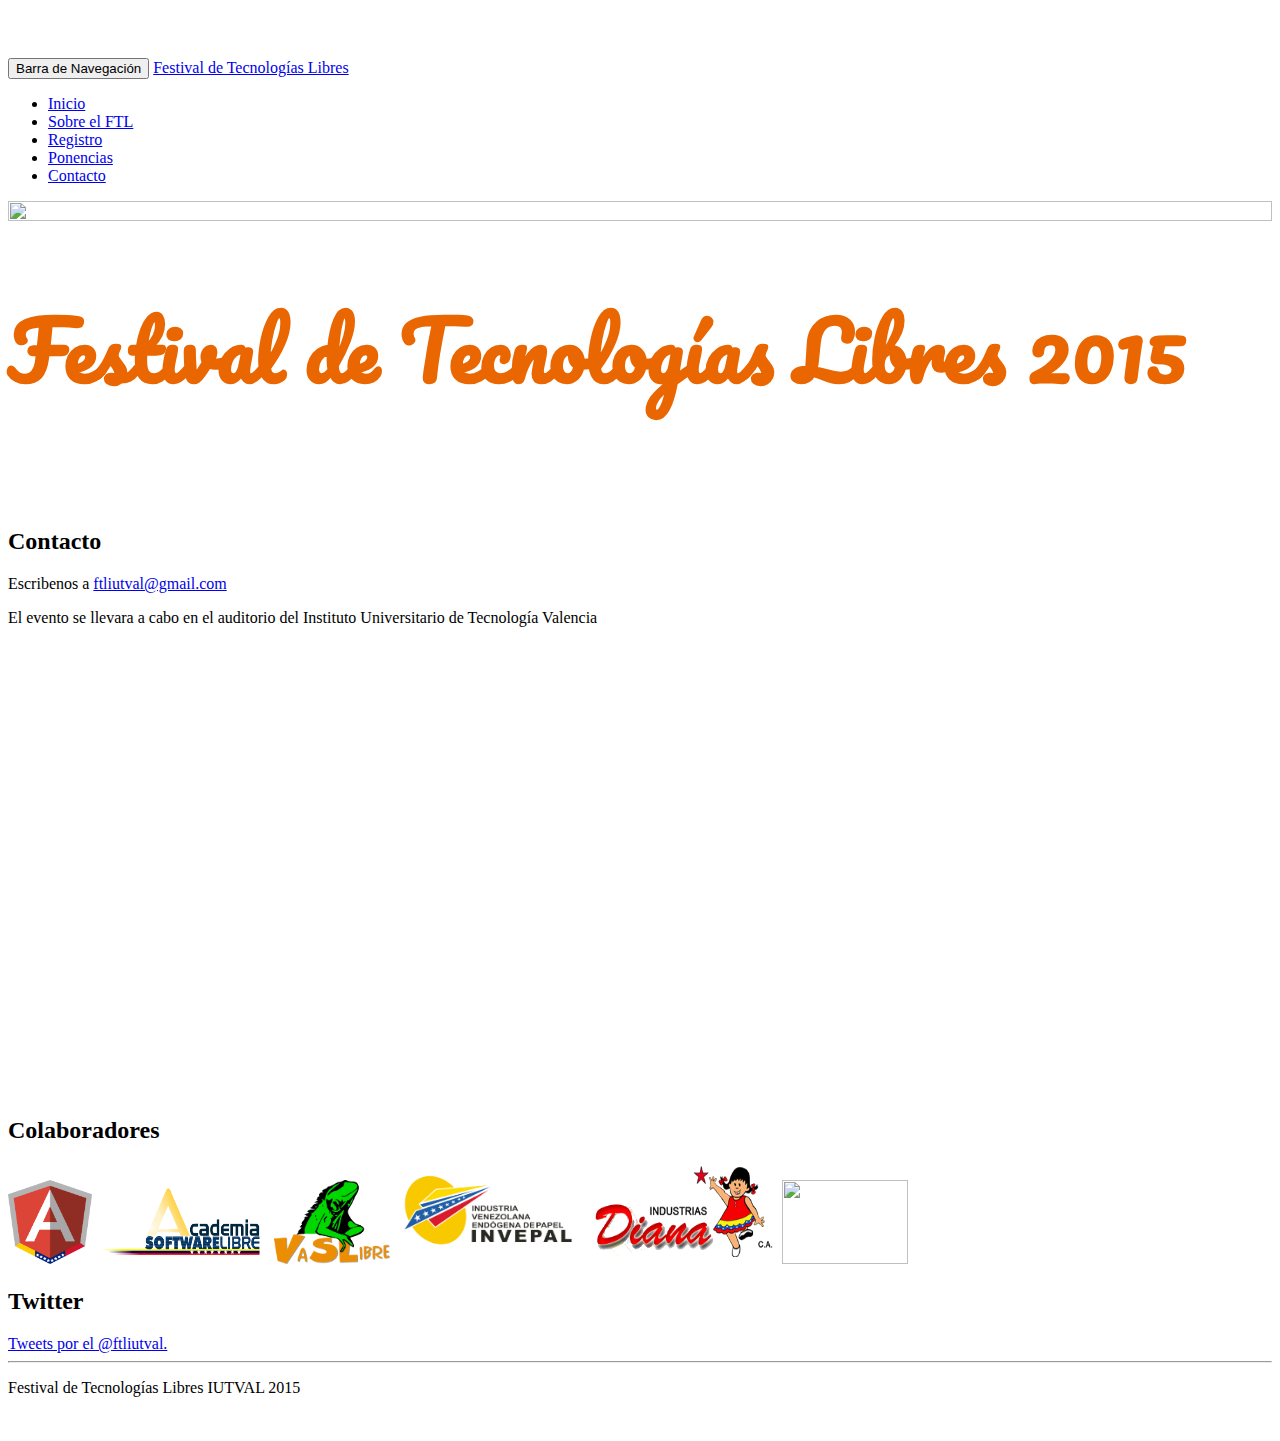
==== contacto.html @ 71490a21 "Correcion en los enlaces de colaboradores y eliminacion del ')' que parecia en el footer" ====
<!doctype html>
<!--[if lt IE 7]>      <html class="no-js lt-ie9 lt-ie8 lt-ie7" lang=""> <![endif]-->
<!--[if IE 7]>         <html class="no-js lt-ie9 lt-ie8" lang=""> <![endif]-->
<!--[if IE 8]>         <html class="no-js lt-ie9" lang=""> <![endif]-->
<!--[if gt IE 8]><!-->
<html class="no-js" lang="es">
<!--<![endif]-->
  <head>
    <meta charset="utf-8">
    <meta http-equiv="X-UA-Compatible" content="IE=edge,chrome=1">
    <title>..::Festival de Tecnologías Libres IUTVAL 2015::..</title>
    <meta name="description" content="Festival de Tecnoloías Libres">
    <meta name="keywords" content="Software Libre, Técnologias Libres, GNU, Linux" >
		<meta name="author" content="Fernando Parada" >
    <meta name="viewport" content="width=device-width, initial-scale=1">
    <link rel="apple-touch-icon" href="apple-touch-icon.png">

    <link rel="stylesheet" href="css/bootstrap.min.css">
    <link rel="stylesheet" href="css/bootstrap-theme.min.css">
    <link rel="stylesheet" href="css/main.css">
    <link rel="stylesheet" href="css/animate.css">
    <link rel="stylesheet" href="css/letras.css">
    <link rel="stylesheet" href="css/font-awesome.min.css">

    <script src="js/vendor/modernizr-2.8.3-respond-1.4.2.min.js"></script>

    <link href='http://fonts.googleapis.com/css?family=Pacifico' rel='stylesheet' type='text/css'>
    <link href='http://fonts.googleapis.com/css?family=Lato:300,400,700' rel='stylesheet' type='text/css'>
  </head>
  <body>
    <!--[if lt IE 8]>
        <p class="browserupgrade">You are using an <strong>outdated</strong> browser. Please <a href="http://browsehappy.com/">upgrade your browser</a> to improve your experience.</p>
    <![endif]-->
    <nav class="navbar navbar-inverse navbar-fixed-top" role="navigation">
      <div class="container">
        <div class="navbar-header">
          <button type="button" class="navbar-toggle collapsed" data-toggle="collapse" data-target="#navbar" aria-expanded="false" aria-controls="navbar">
            <span class="sr-only">Barra de Navegación</span>
            <span class="icon-bar"></span>
            <span class="icon-bar"></span>
            <span class="icon-bar"></span>
          </button>
          <a class="navbar-brand" href="#">Festival de Tecnologías Libres</a>
        </div>
        <div id="navbar" class="navbar-collapse collapse" id="navbar">
           <ul class="nav navbar-nav">
             <li><a href="index.html">Inicio</a></li>
             <li><a href="sobreElFTL.html">Sobre el FTL</a></li>
             <li><a href="registro.html">Registro</a></li>
             <li><a href="ponencias.html">Ponencias</a></li>
             <li class="active"><a href="contacto.html">Contacto</a></li>
           </ul>
        </div><!--/.navbar-collapse -->
      </div>
    </nav>

    <!-- Main jumbotron for a primary marketing message or call to action -->
    <div class="banner text-center">
      <img src="img/banner.png" width="100%" height=100%/>
      <h1 class="pacifico grande naranja animated fadeInDownBig retraso-1">Festival de Tecnologías Libres 2015</h1>
    </div>
    <br><br>
    <div class="container">
      <!-- Example row of columns -->
      <div class="row">
        <div class="col-md-8">
          <h2>Contacto</h2>
          <p>Escribenos a <a href="mailto:ftliutval@gmail.com">ftliutval@gmail.com</a></p>
          <p>El evento se llevara a cabo en el auditorio del Instituto Universitario de Tecnología Valencia</p>
          <p><iframe src="https://www.google.com/maps/embed?pb=!1m14!1m8!1m3!1d7853.651099149275!2d-68.0296258341703!3d10.19481824706085!3m2!1i1024!2i768!4f13.1!3m3!1m2!1s0x8e80675c1a963705%3A0xddc205f6a836ae1b!2sInstituto+Universitario+de+Tecnolog%C3%ADa+de+Valencia!5e0!3m2!1ses-419!2sve!4v1440554818589" width="600" height="450" frameborder="0" style="border:0" allowfullscreen></iframe></p>
        </div>
        <div class="col-md-4">
          <div class="row">
            <h2>Colaboradores</h2>
            <a href="http://ngvenezuela.org.ve/" target="_blank" title="ngVenezuela - Comunidad de Desarrolladores y Entusiastas de AngularJS"><img src="img/ngVenezuela.png" width="84" height="84" alt="ngVenezuela" /></a>
            <a href="http://www.fundacite-carabobo.gob.ve/asl/" target="_blank" title="Academía de Software Libre"><img src="img/asl.png" width="174" height="84"/></a>
            <a href="http://www.vaslibre.org.ve/" target="_blank" title="VaSLibre"><img src="img/VaSLibre.png" width="116" height="84"/></a>
            <a href="http://www.invepal.com.ve/" target="_blank" title="INVEPAL - Industría Venezolana Endógena de Papel"><img src="img/invepal.png" width="190" height="100"/></a>
            <a href="http://www.industriasdiana.gob.ve/" target="_blank" title="Industrías Diana"><img src="img/diana.png" width="190" height="100"/></a>
            <a href="http://www.iutvalencia.edu.ve/" target="_blank" title="IUTVAL"><img src="img/iutval.png" width="126" height="84"/></a>
          </div>
          <div class="row">
            <h2>Twitter</h2>
            <a class="twitter-timeline" data-dnt="true" href="https://twitter.com/ftliutval" data-widget-id="636303699678248960">Tweets por el @ftliutval.</a>
<script>!function(d,s,id){var js,fjs=d.getElementsByTagName(s)[0],p=/^http:/.test(d.location)?'http':'https';if(!d.getElementById(id)){js=d.createElement(s);js.id=id;js.src=p+"://platform.twitter.com/widgets.js";fjs.parentNode.insertBefore(js,fjs);}}(document,"script","twitter-wjs");</script>
          </div>
        </div>
      </div>

      <hr>

      <footer class="text-center">
          <div class="col-md-4 mediano">
            <i class="fa fa-linux"></i>
            <i class="fa fa-android"></i>
            <i class="fa fa-html5"></i>
            <i class="fa fa-css3"></i>
          </div>
          <div class="col-md-4">
            <p><a href="https://github.com/ftliutval/ftliutval.github.io" target="_blank"><i class="fa fa-github"></i></a> Festival de Tecnologías Libres IUTVAL 2015</p>
          </div>
          <div class="col-md-4 mediano">
            <a href="https://github.com/ftliutval"><i class="fa fa-github"></i></a>
            <a href="https://twitter.com/ftliutval"><i class="fa fa-twitter"></i></a>
            <a href="https://www.facebook.com/ftliutval"><i class="fa fa-facebook"></i></a>
            <a href="#"><i class="fa fa-youtube"></i></a>
          </div>
      </footer>
    </div> <!-- /container -->
        <script src="https://ajax.googleapis.com/ajax/libs/jquery/1.11.2/jquery.min.js"></script>
        <script>window.jQuery || document.write('<script src="js/vendor/jquery-1.11.2.min.js"><\/script>')</script>

        <script src="js/vendor/bootstrap.min.js"></script>

        <script src="js/main.js"></script>

        <!-- Google Analytics: change UA-XXXXX-X to be your site's ID. -->
        <script>
            (function(b,o,i,l,e,r){b.GoogleAnalyticsObject=l;b[l]||(b[l]=
            function(){(b[l].q=b[l].q||[]).push(arguments)});b[l].l=+new Date;
            e=o.createElement(i);r=o.getElementsByTagName(i)[0];
            e.src='https://www.google-analytics.com/analytics.js';
            r.parentNode.insertBefore(e,r)}(window,document,'script','ga'));
            ga('create','UA-XXXXX-X','auto');ga('send','pageview');
        </script>
    </body>
</html>
---- css/main.css ----
/* ==========================================================================
   Author's custom styles
   ========================================================================== */
body {
  padding-top: 50px;
  padding-bottom: 20px;
}

.banner {
  margin: 0 auto;
}
.pacifico{
    font-family: 'Pacifico', cursive;
}
.grande{
    font-size: 5em;
}
.mediano{
    font-size: 1.5em;
}
.naranja{
    color: #E96600;
}
.titulo{
    height: 50px;
    width: 60%;
    position: absolute;
    top: 50px;
    left: 20%;
}
.retraso-1{
    -webkit-animation-delay: 1s;
    -moz-animation-delay: 1s;
    animation-delay: 1s;
}
.retraso-2{
    -webkit-animation-delay: 2s;
    -moz-animation-delay: 2s;
    animation-delay: 2s;
}

#countdown{
  background-color: #000;
  text-align: center;
  font-size: 1.4em;
  color: #fff;
  padding: 1px;
  border-radius: 4px;
  box-shadow: 0 2px 5px 0 rgba(0, 0, 0, 0.26);

}

.card {
  border-radius: 4px;
  background-color: #fff;
  box-shadow: 0 2px 5px 0 rgba(0, 0, 0, 0.26);
  padding: 0;
}

.card-title{
  width: 100%;
  font-weight: bolder;
  border-radius: 4px 4px 0 0;
  text-align: center;
  padding:1px;
}

.card-body{
  margin-top: 10px;
  padding-left: 15px;
  padding-right: 15px;
  margin-bottom: 10px;
  font-size: 1.4em;
}

.card-footer{
  width: 100%;
 border-top: solid 1px rgba(0,0,0,0.26);  
  margin: auto;
  padding: 1em 0;
  border-radius: 0 0 4px 4px;
}

.card-opcion{
  font-size: 1.2em;
  width: 32%;
  display: inline-block;
  list-style: none;
  font-weight: bolder;
  text-align: center;
}

.space {
  margin-bottom: 1.7em;
}

#principal {
  width: 100%;
  height: 17em;
  border-radius: 4px 4px 0 0;
}
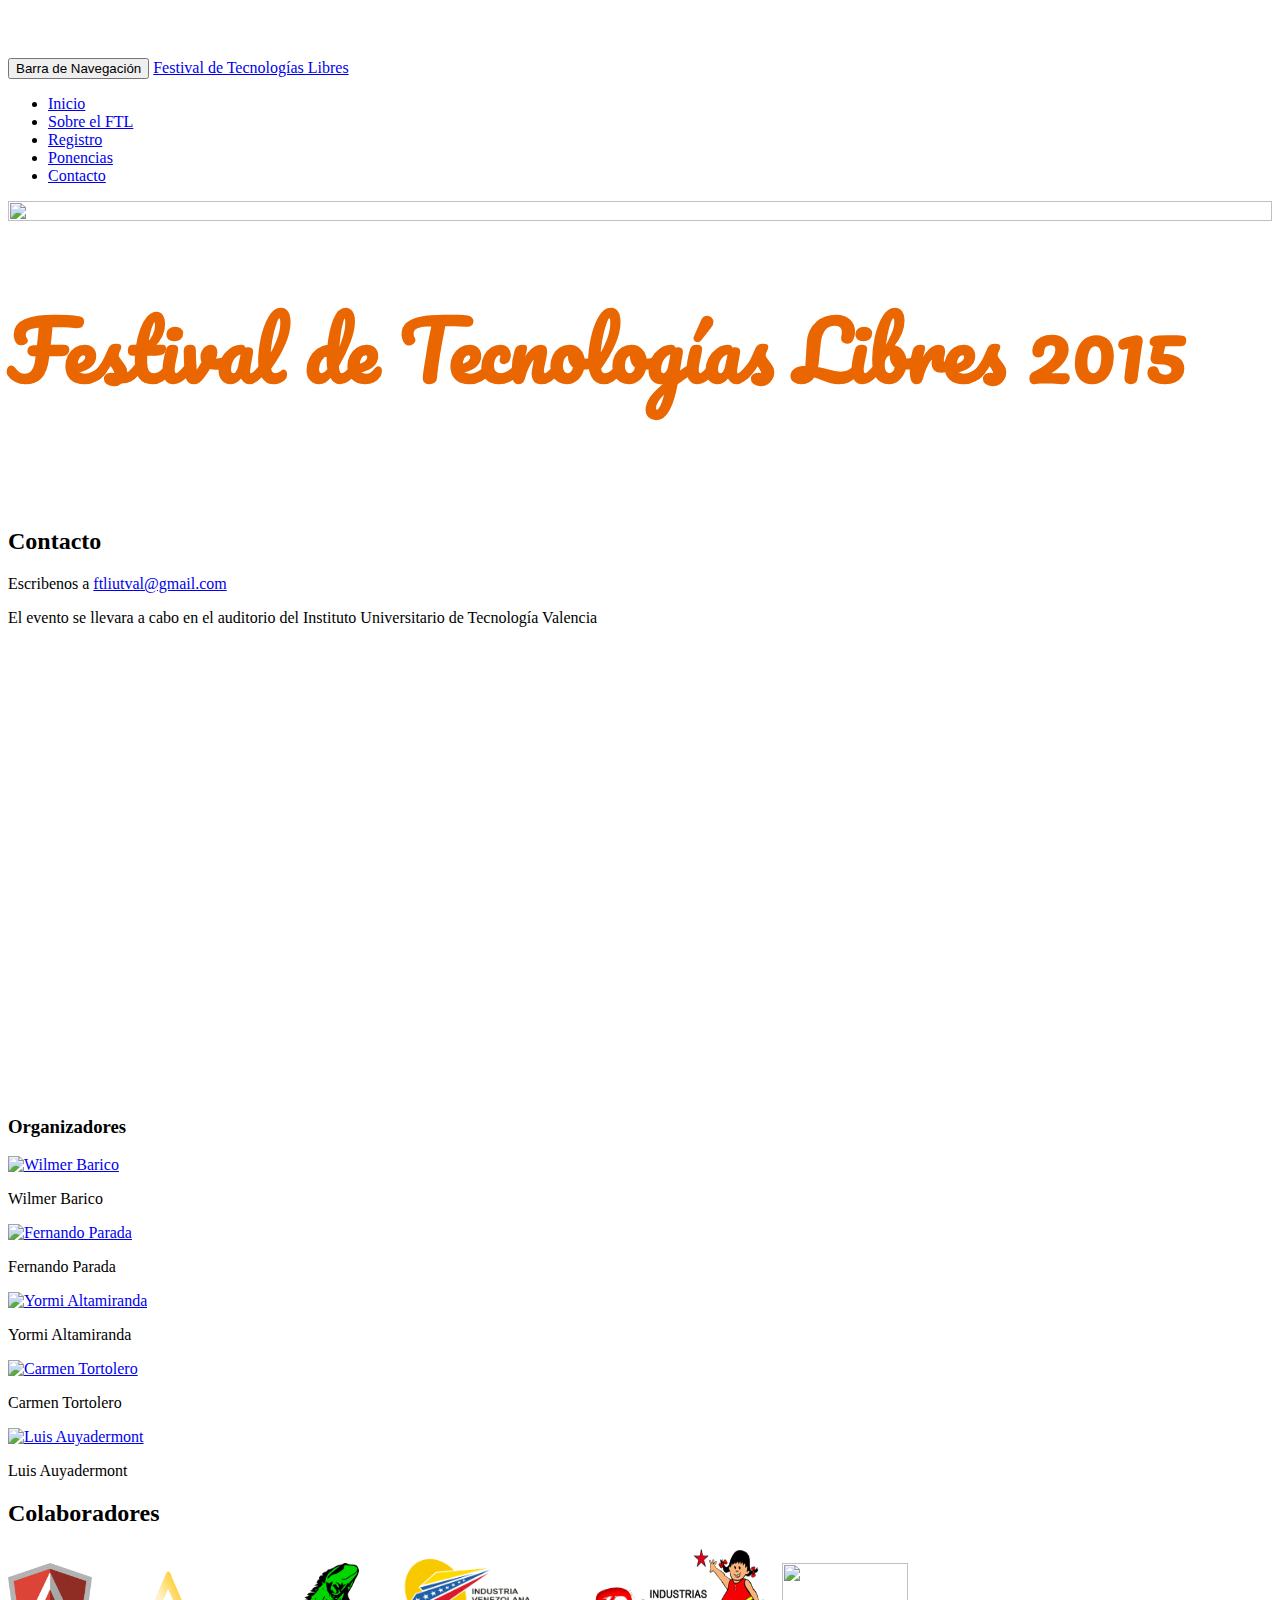
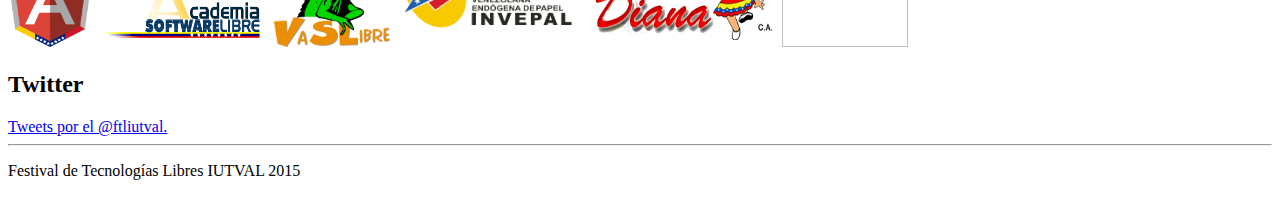
==== commit a30cf8ca: "Informacion de organizadores en pagina de Contacto" ====
--- a/contacto.html
+++ b/contacto.html
@@ -67,7 +67,46 @@
           <h2>Contacto</h2>
           <p>Escribenos a <a href="mailto:ftliutval@gmail.com">ftliutval@gmail.com</a></p>
           <p>El evento se llevara a cabo en el auditorio del Instituto Universitario de Tecnología Valencia</p>
-          <p><iframe src="https://www.google.com/maps/embed?pb=!1m14!1m8!1m3!1d7853.651099149275!2d-68.0296258341703!3d10.19481824706085!3m2!1i1024!2i768!4f13.1!3m3!1m2!1s0x8e80675c1a963705%3A0xddc205f6a836ae1b!2sInstituto+Universitario+de+Tecnolog%C3%ADa+de+Valencia!5e0!3m2!1ses-419!2sve!4v1440554818589" width="600" height="450" frameborder="0" style="border:0" allowfullscreen></iframe></p>
+          <p><iframe src="https://www.google.com/maps/embed?pb=!1m14!1m8!1m3!1d7853.651099149275!2d-68.0296258341703!3d10.19481824706085!3m2!1i1024!2i768!4f13.1!3m3!1m2!1s0x8e80675c1a963705%3A0xddc205f6a836ae1b!2sInstituto+Universitario+de+Tecnolog%C3%ADa+de+Valencia!5e0!3m2!1ses-419!2sve!4v1440554818589" width="95%" height="450" frameborder="0" style="border:0" allowfullscreen></iframe></p>
+          <div class="row">
+            <div class="col-md-12">
+              <div class="page-header">
+                <h3>Organizadores</h3>
+              </div>
+            </div>
+          </div>
+          <div class="row">
+            <div class="col-md-2 text-center">
+              <a href="https://twitter.com/wbarico" target="_blank" title="Wilmer Barico">
+               <img src="img/foto/wilmer.png" alt="Wilmer Barico" class="img-thumbnail img-circle">
+             </a>
+             <p>Wilmer Barico</p>
+            </div>
+            <div class="col-md-2 text-center">
+              <a href="https://twitter.com/fernandoparada3" target="_blank" title="Fernando Parada">
+               <img src="img/foto/fernando.jpg" alt="Fernando Parada" class="img-thumbnail img-circle">
+             </a>
+             <p>Fernando Parada</p>
+            </div>
+            <div class="col-md-2 text-center">
+              <a href="https://twitter.com/yormialtamirand" target="_blank" title="Yormi Altamiranda">
+               <img src="img/foto/yormi.jpg" alt="Yormi Altamiranda" class="img-thumbnail img-circle">
+             </a>
+             <p>Yormi Altamiranda</p>
+            </div>
+            <div class="col-md-2 text-center">
+              <a href="https://twitter.com/TortoleroCarmen" target="_blank" title="Carmen Tortolero">
+               <img src="img/foto/carmen.jpg" alt="Carmen Tortolero" class="img-thumbnail img-circle">
+             </a>
+             <p>Carmen Tortolero</p>
+            </div>
+            <div class="col-md-2 text-center">
+              <a href="https://twitter.com/lauyader" target="_blank" title="Luis Auyadermont">
+               <img src="img/foto/luis.jpg" alt="Luis Auyadermont" class="img-thumbnail img-circle">
+             </a>
+             <p>Luis Auyadermont</p>
+            </div>
+          </div>
         </div>
         <div class="col-md-4">
           <div class="row">
